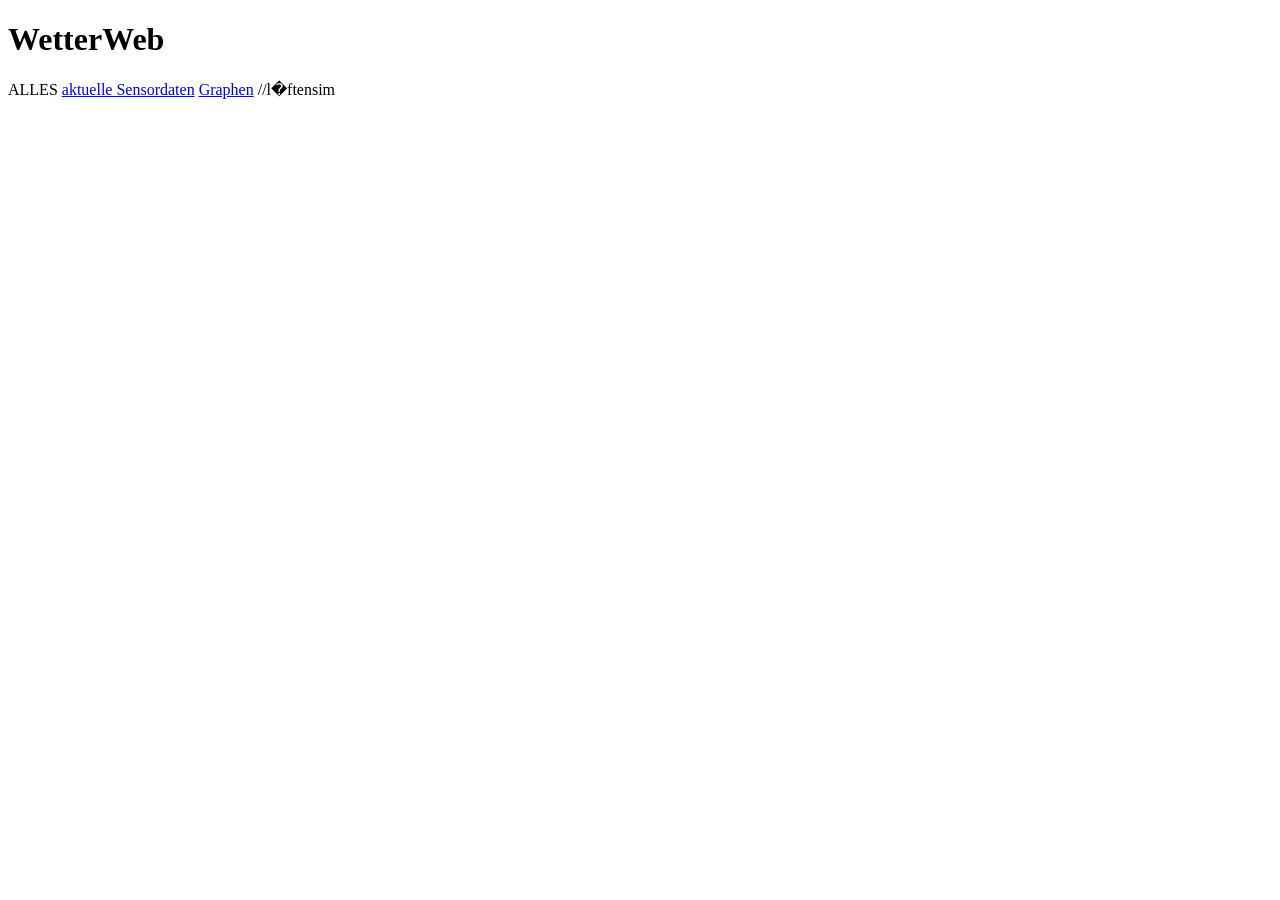
==== htmlSeiten/index.html @ 126adf77 "graphen Entwicklungsidee" ====
<!DOCTYPE html>
<html lang="de">
<head>
    <meta charset="UTF-8">
    <meta name="viewport" content="width=device-width, initial-scale=1.0">
    <link rel="stylesheet" type="text/css" href="file/style.css" />
    <title>BME280 Sensordaten - Beide Raspberry Pis</title>
</head>
<body>
    <h1>WetterWeb</h1>
    ALLES
    <a href=Wetterweb.html>aktuelle Sensordaten</a>
    <a href=graphen>Graphen</a>
    //l�ftensim

</body>
</html>
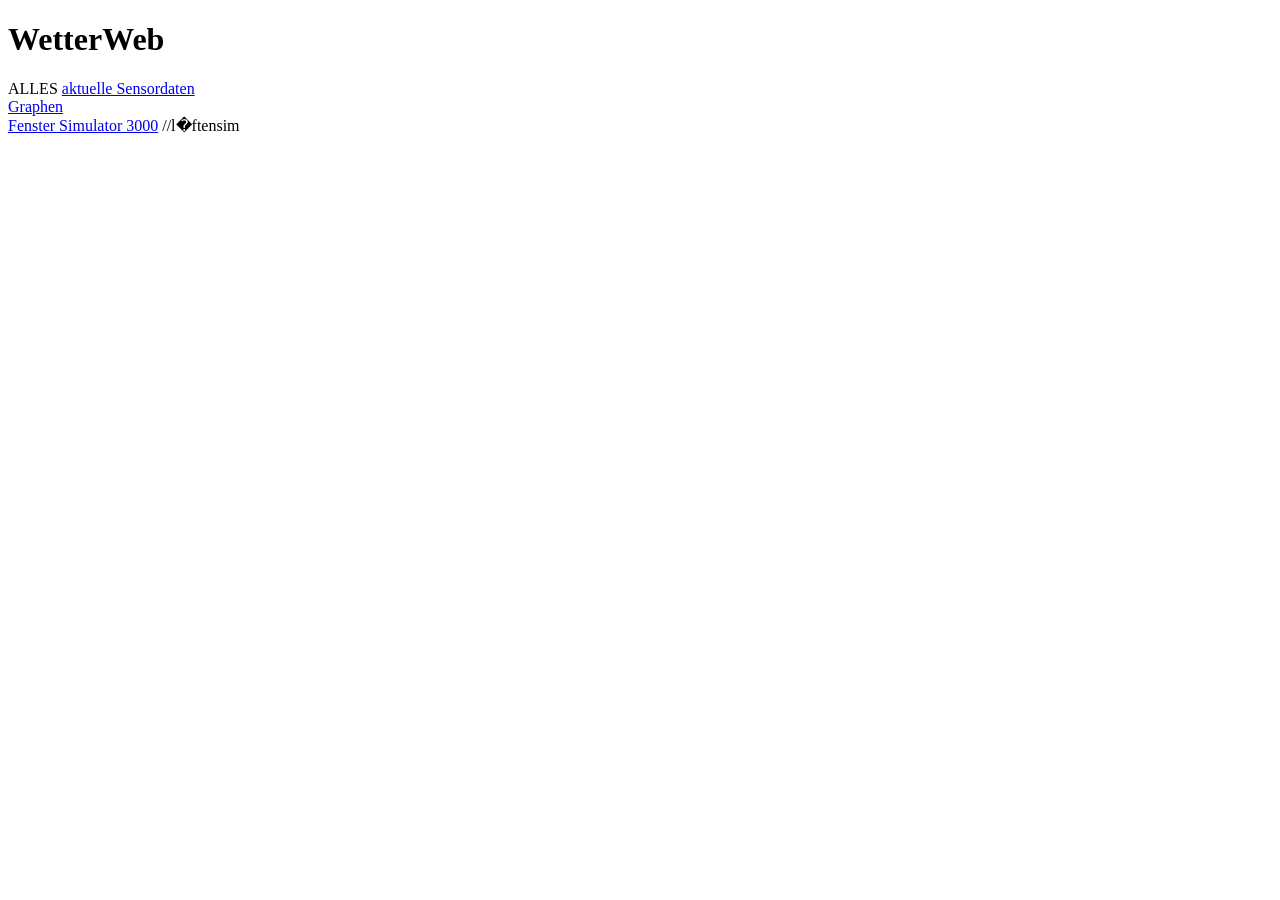
==== commit 94ef114f: "Fixed mismatches" ====
--- a/htmlSeiten/index.html
+++ b/htmlSeiten/index.html
@@ -9,8 +9,9 @@
 <body>
     <h1>WetterWeb</h1>
     ALLES
-    <a href=Wetterweb.html>aktuelle Sensordaten</a>
-    <a href=graphen>Graphen</a>
+    <a href="/wetterWeb">aktuelle Sensordaten</a><br>
+    <a href="/graph">Graphen</a><br>
+    <a href="/winSim3000">Fenster Simulator 3000</a>
     //l�ftensim
 
 </body>
